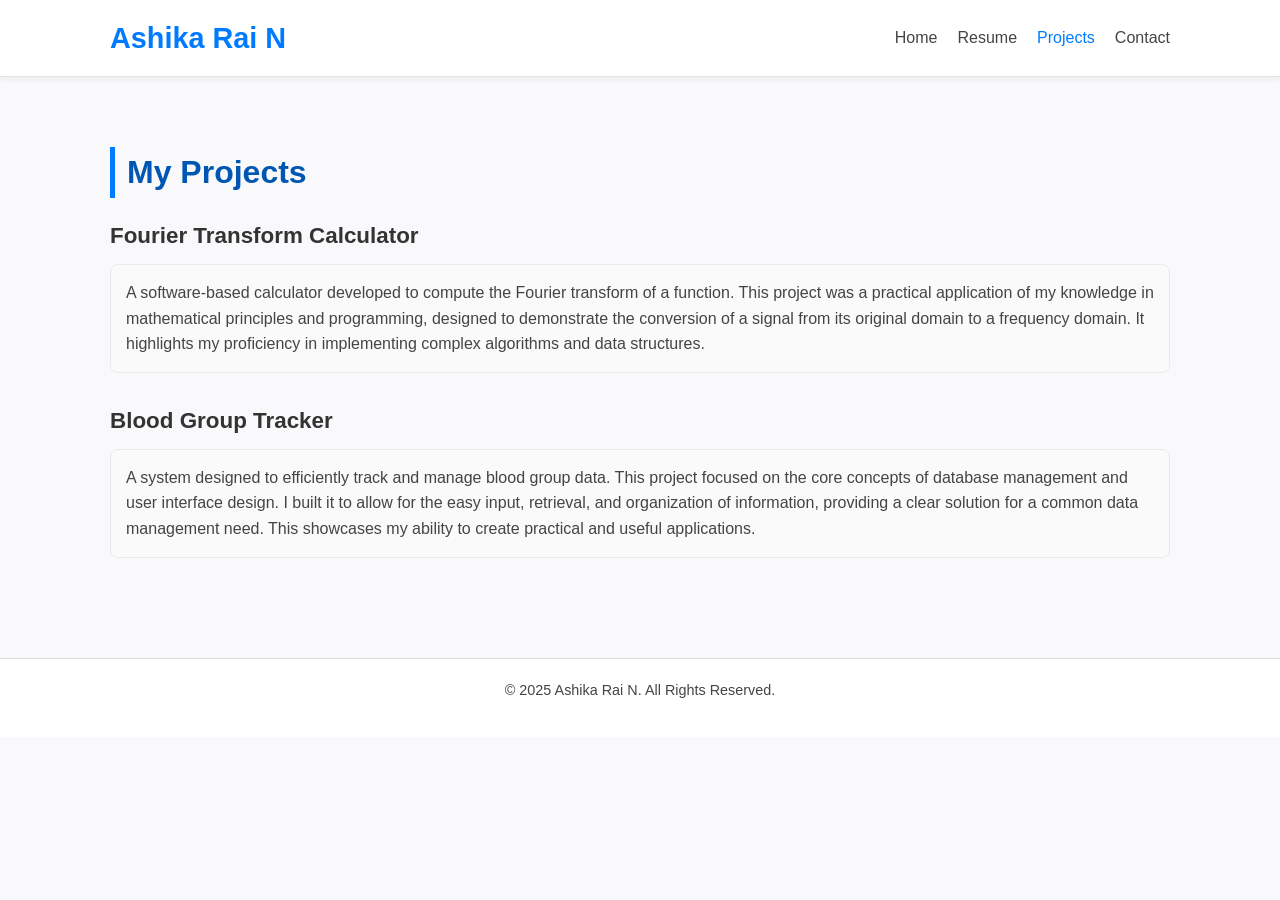
==== projects.html @ 0370a542 "Add files via upload" ====
<!DOCTYPE html>
<html lang="en">
<head>
    <meta charset="UTF-8">
    <meta name="viewport" content="width=device-width, initial-scale=1.0">
    <title>Ashika Rai N | Projects</title>
    <link rel="stylesheet" href="style.css">
</head>
<body>

    <header class="main-header">
        <div class="container">
            <h1 class="logo">Ashika Rai N</h1>
            <nav class="main-nav">
                <ul>
                    <li><a href="index.html">Home</a></li>
                    <li><a href="resume.html">Resume</a></li>
                    <li><a href="projects.html" class="active">Projects</a></li>
                    <li><a href="contact.html">Contact</a></li>
                </ul>
            </nav>
        </div>
    </header>

    <main class="content-section">
        <div class="container">
            <section class="projects-section">
                <h2>My Projects</h2>
                <div class="project-item">
                    <h3>Fourier Transform Calculator</h3>
                    <p class="project-info">A software-based calculator developed to compute the Fourier transform of a function. This project was a practical application of my knowledge in mathematical principles and programming, designed to demonstrate the conversion of a signal from its original domain to a frequency domain. It highlights my proficiency in implementing complex algorithms and data structures.</p>
                </div>
                
                <div class="project-item">
                    <h3>Blood Group Tracker</h3>
                    <p class="project-info">A system designed to efficiently track and manage blood group data. This project focused on the core concepts of database management and user interface design. I built it to allow for the easy input, retrieval, and organization of information, providing a clear solution for a common data management need. This showcases my ability to create practical and useful applications.</p>
                </div>
            </section>
        </div>
    </main>

    <footer class="main-footer">
        <div class="container">
            <p>&copy; 2025 Ashika Rai N. All Rights Reserved.</p>
        </div>
    </footer>

</body>
</html>
---- style.css ----
/* Reset */
* {
  margin: 0;
  padding: 0;
  box-sizing: border-box;
}

/* Base */
body {
  font-family: "Poppins", Arial, sans-serif;
  line-height: 1.6;
  color: #222;
  background: #f9f9fb;
}

.container {
  max-width: 1100px;
  margin: auto;
  padding: 0 20px;
}

/* Header */
.main-header {
  background: #ffffff;
  border-bottom: 1px solid #e5e5e5;
  padding: 15px 0;
  position: sticky;
  top: 0;
  z-index: 1000;
  box-shadow: 0 3px 6px rgba(0,0,0,0.05);
}

.main-header .container {
  display: flex;
  justify-content: space-between;
  align-items: center;
}

.logo {
  font-size: 1.8rem;
  font-weight: bold;
  color: #007bff;
}

.main-nav ul {
  list-style: none;
  display: flex;
}

.main-nav li {
  margin-left: 20px;
}

.main-nav a {
  text-decoration: none;
  color: #444;
  font-weight: 500;
  transition: all 0.3s ease;
}

.main-nav a:hover,
.main-nav a.active {
  color: #007bff;
}

/* Sections */
.content-section {
  padding: 70px 0;
}

.section-box {
  background: #fff;
  padding: 40px;
  margin-bottom: 40px;
  border-radius: 12px;
  box-shadow: 0 6px 14px rgba(0, 0, 0, 0.04);
}

h2 {
  font-size: 2rem;
  margin-bottom: 20px;
  color: #0056b3;
  border-left: 5px solid #007bff;
  padding-left: 12px;
}

h3 {
  font-size: 1.4rem;
  margin: 20px 0 10px;
  color: #333;
}

p {
  margin-bottom: 15px;
  color: #444;
}

/* Resume / Skills */
.resume-block {
  border-left: 4px solid #007bff;
  padding-left: 20px;
  margin-bottom: 30px;
}

.skills-list li {
  list-style: none;
  background: #eef5ff;
  padding: 10px;
  margin: 8px 0;
  border-radius: 6px;
}

/* Projects */
.project-item {
  margin-bottom: 30px;
}

.project-info {
  background: #fafafa;
  border: 1px solid #eaeaea;
  padding: 15px;
  border-radius: 8px;
}

/* Contact */
.contact-info-block {
  background: #fdfdfd;
  padding: 20px;
  border-radius: 10px;
  border: 1px solid #eee;
}

.contact-info-block a {
  color: #007bff;
  text-decoration: none;
}

.contact-info-block a:hover {
  text-decoration: underline;
}

/* Footer */
.main-footer {
  background: #ffffff;
  color: #555;
  text-align: center;
  padding: 20px;
  border-top: 1px solid #ddd;
  font-size: 0.9rem;
}

/* Responsive */
@media (max-width: 768px) {
  .main-header .container {
    flex-direction: column;
  }

  .main-nav ul {
    flex-direction: column;
    margin-top: 10px;
  }

  .main-nav li {
    margin: 10px 0;
  }
}
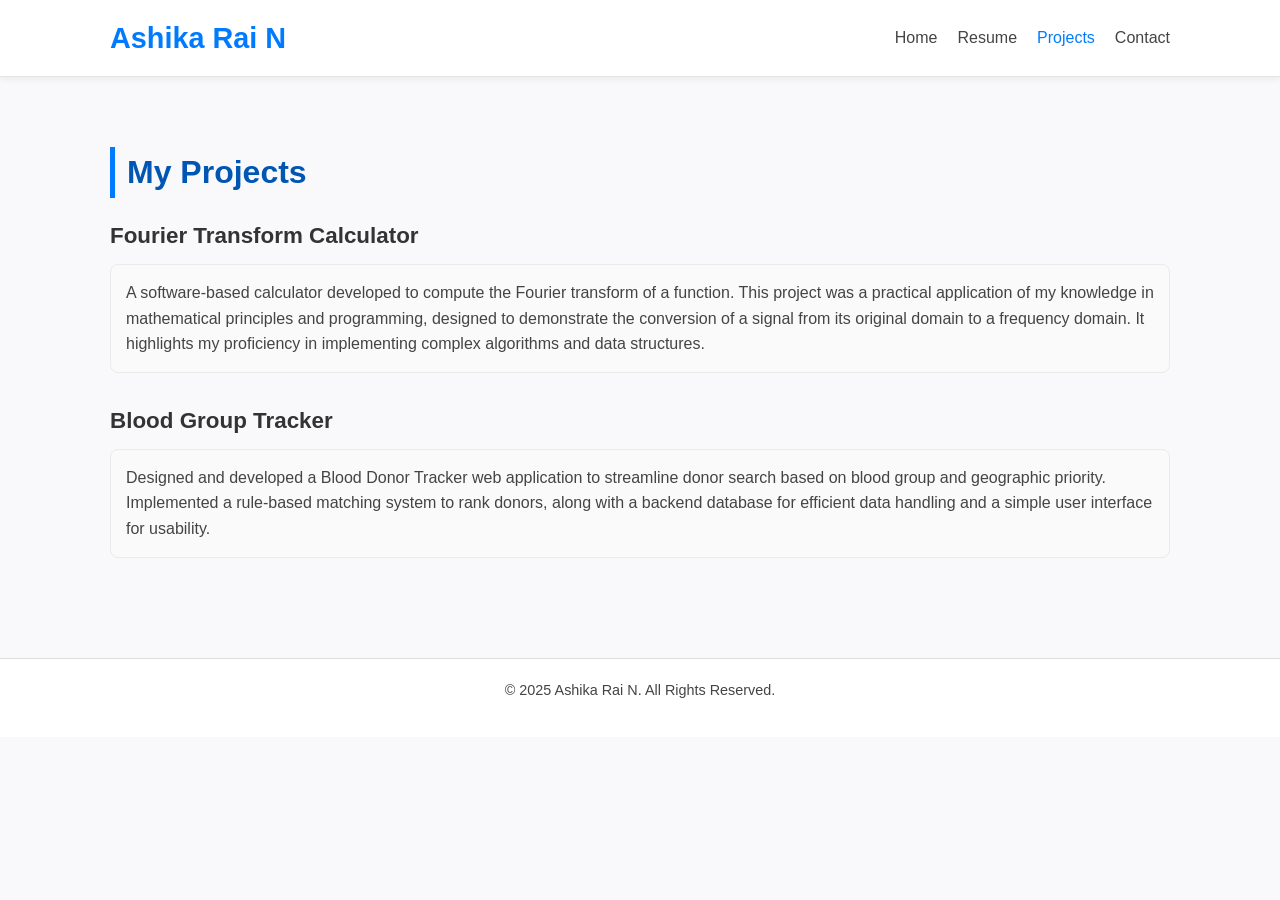
==== commit 871e4915: "Revise project details in projects.html Updated project description for Blood Group Tracker to inclu" ====
--- a/projects.html
+++ b/projects.html
@@ -33,7 +33,7 @@
                 
                 <div class="project-item">
                     <h3>Blood Group Tracker</h3>
-                    <p class="project-info">A system designed to efficiently track and manage blood group data. This project focused on the core concepts of database management and user interface design. I built it to allow for the easy input, retrieval, and organization of information, providing a clear solution for a common data management need. This showcases my ability to create practical and useful applications.</p>
+                    <p class="project-info">Designed and developed a Blood Donor Tracker web application to streamline donor search based on blood group and geographic priority. Implemented a rule-based matching system to rank donors, along with a backend database for efficient data handling and a simple user interface for usability.</p>
                 </div>
             </section>
         </div>
